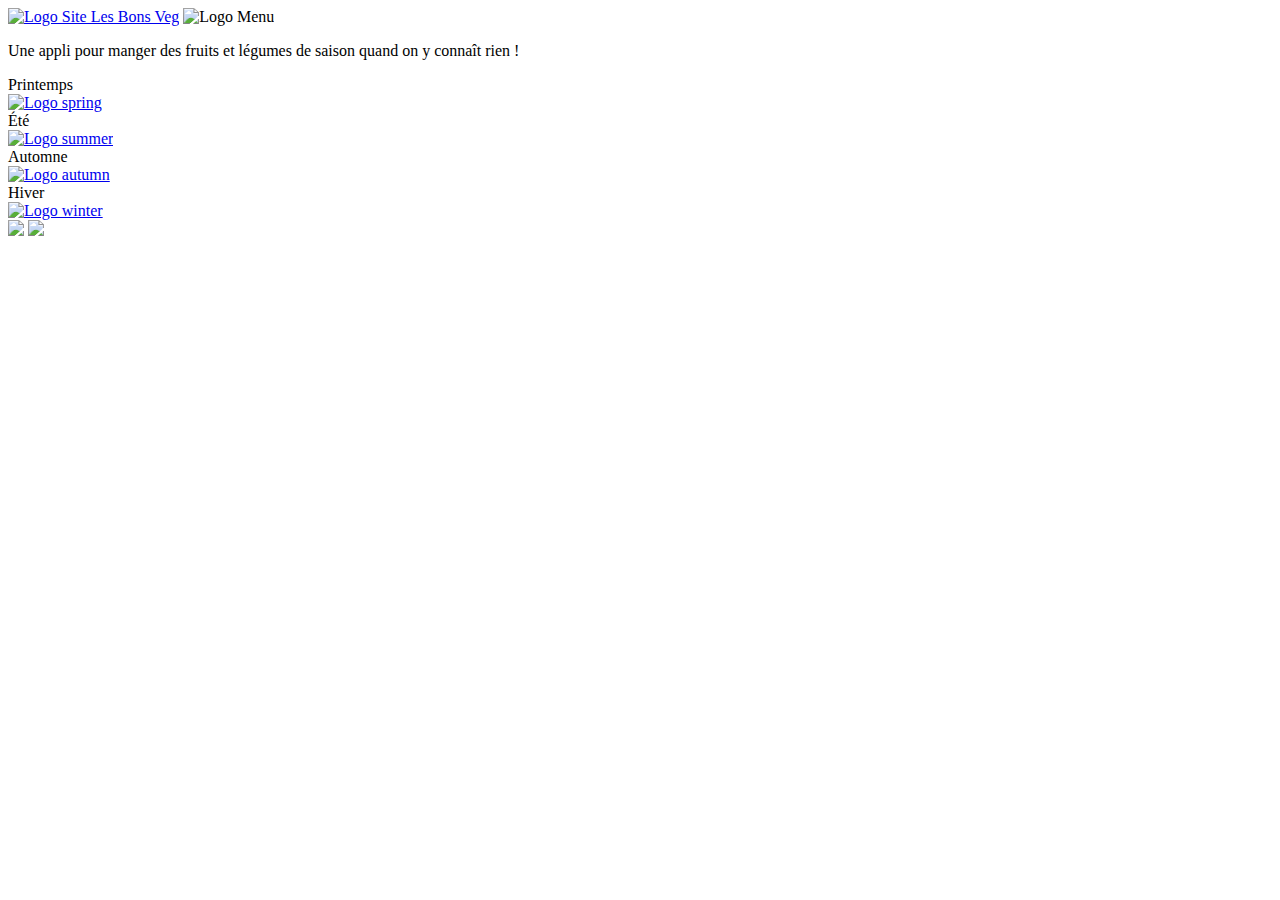
==== index.html @ d2da2776 "début projet les bons veg" ====
<!DOCTYPE html>
<html lang="fr">
  <head>
    <meta charset="UTF-8" />
    <meta name="viewport" content="width=device-width, initial-scale=1.0" />
    <link rel="stylesheet" href="sass/main.css" />
    <link rel="icon" type="image/svg+xml" href="icons/Logo Site.svg" />
    <title>Les Bons Veg</title>
  </head>
  <body>
    <header>
      <nav>
        <a href="index.html">
          <img
            src="icons/Logo Site.svg"
            alt="Logo Site Les Bons Veg"
            class="logo__site"
        /></a>
        <a
          ><img src="icons/Logo Menu.svg" alt="Logo Menu" class="logo__menu"
        /></a>
      </nav>
    </header>
    <main>
      <div class="presentation">
        <p>
          Une appli pour manger des fruits et légumes de saison quand on y
          connaît rien !
        </p>
      </div>
      <div class="container">
        <div>
          <div class="box box__one">
            Printemps
            <div>
              <a href="saisons.html"
                ><img src="icons/Logo spring.svg" alt="Logo spring"
              /></a>
            </div>
          </div>
        </div>
        <div class="box box__two">
          Été
          <div>
            <a href="saisons.html"
              ><img src="icons/Logo summer.svg" alt="Logo summer"
            /></a>
          </div>
        </div>
      </div>
      <div class="container container__bis">
        <div>
          <div class="box box__three">
            Automne
            <div>
              <a href="saisons.html"
                ><img src="icons/Logo autumn.svg" alt="Logo autumn"
              /></a>
            </div>
          </div>
        </div>
        <div class="box box__four">
          Hiver
          <div>
            <a href="saisons.html"
              ><img src="icons/Logo Winter.svg" alt="Logo winter"
            /></a>
          </div>
        </div>
      </div>
    </main>
    <footer>
      <a href="index.html"><img src="icons/Logo accueil.svg" /></a>
      <a href="lieux.html"><img src="icons/Logo adresses.svg" /></a>
    </footer>
  </body>
</html>
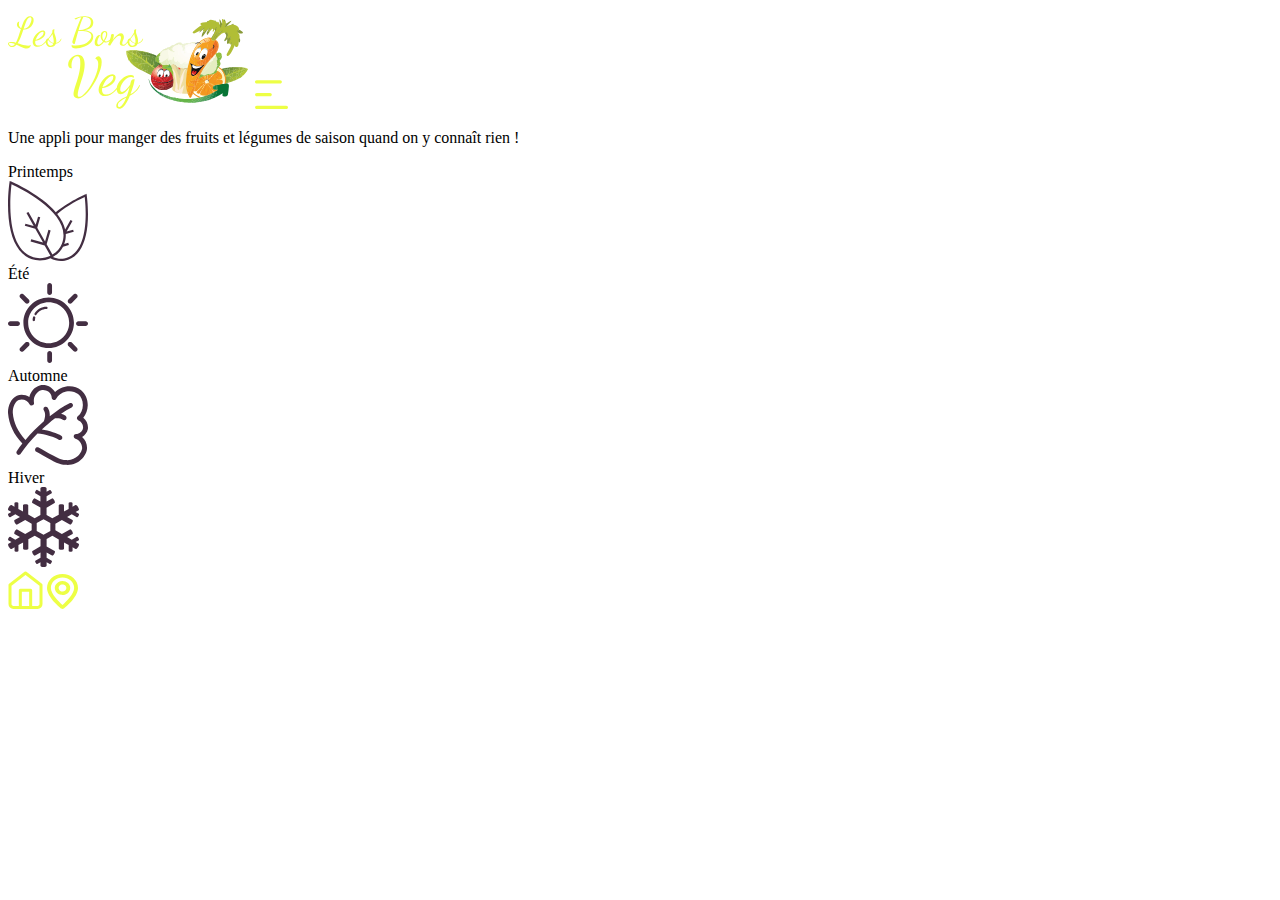
==== commit 802a6899: "début projet" ====
--- a/index.html
+++ b/index.html
@@ -5,7 +5,7 @@
     <meta name="viewport" content="width=device-width, initial-scale=1.0" />
     <link rel="stylesheet" href="sass/main.css" />
     <link rel="icon" type="image/svg+xml" href="icons/Logo Site.svg" />
-    <title>Les Bons Veg</title>
+    <title>Accueil - Les Bons Veg</title>
   </head>
   <body>
     <header>
--- a/sass/main.css
+++ b/sass/main.css
@@ -0,0 +1,166 @@
+/*Fonts*/
+@import url("https://fonts.googleapis.com/css2?family=Dancing+Script:wght@400..700&family=Mukta+Mahee:wght@200;300;400;500;600;700;800&display=swap");
+/* Pages */
+@media screen and (max-width: 728px) {
+  body {
+    width: 428px;
+    height: 926;
+  }
+  .presentation {
+    text-align: center;
+    color: var(--violet);
+    margin: 50px 30px;
+  }
+  .container {
+    display: flex;
+    flex-direction: row;
+    justify-content: center;
+    align-items: center;
+    gap: 25px;
+  }
+  .container__bis {
+    margin-top: 25px;
+    margin-bottom: 80px;
+  }
+  .box {
+    display: flex;
+    flex-direction: column;
+    align-items: center;
+    justify-content: center;
+    gap: 20px;
+    width: 145px;
+    height: 183px;
+    border-radius: 5px;
+    box-shadow: rgba(9, 30, 66, 0.25) 0px 4px 8px -2px, rgba(9, 30, 66, 0.08) 0px 0px 0px 1px;
+    font-family: var(--title-accueil-font);
+    font-weight: var(--title-accueil-font-weight);
+    font-size: var(--title-accueil-font-size);
+    color: var(--violet);
+  }
+  .box__one {
+    background-color: #bcf5cc;
+  }
+  .box__two {
+    background-color: #fceda2;
+  }
+  .box__three {
+    background-color: #f8be61;
+  }
+  .box__four {
+    background-color: #b6d6f2;
+  }
+}
+/* Modules */
+@media screen and (max-width: 728px) {
+  header {
+    background-color: #432e42;
+    height: 156px;
+  }
+  nav {
+    display: flex;
+    flex-direction: row;
+    justify-content: flex-end;
+    gap: 35px;
+  }
+  .logo__site {
+    display: flex;
+    margin-top: 30px;
+  }
+  .logo__menu {
+    display: flex;
+    margin-top: 20px;
+    margin-right: 30px;
+  }
+}
+@media screen and (max-width: 728px) {
+  footer {
+    background-color: var(--violet);
+    height: 74px;
+    display: flex;
+    flex-direction: row;
+    justify-content: center;
+    align-items: center;
+    gap: 70px;
+  }
+}
+@media screen and (max-width: 728px) {
+  * {
+    margin: 0;
+    padding: 0;
+    text-decoration: none;
+    list-style: none;
+  }
+  :root {
+    /*Design System*/
+    /*Colors*/
+    --background-color: #432e42;
+    --white: #ffffff;
+    --violet: #432e42;
+    --yellow: #edff45;
+    --pink: #b56fb2;
+    --linear: #432e42 #b56fb2;
+    /* Text configuration */
+    --body-font: "Mukta Mahee";
+    --body-font-weight: 500;
+    --body-font-size: 1.75rem;
+    --body-highlight-font: "Mukta Mahee";
+    --body-highlight-font-weight: 700;
+    --body-highlight-font-size: 1.5rem;
+    --h1-font: "Mukta Mahee";
+    --h1-font-weight: 600;
+    --h1-font-size: 2.5rem;
+    --h2-font: "Dancing Script";
+    --h2-font-weight: 500;
+    --h2-font-size: 2rem;
+    --h3-font: "Mukta Mahee";
+    --h3-font-weight: 500;
+    --h3-font-size: 1.125rem;
+    --title-accueil-font: "Dancing Script";
+    --title-accueil-font-weight: 500;
+    --title-accueil-font-size: 1.625rem;
+    --menu-font: "Mukta Mahee";
+    --menu-font-weight: 500;
+    --menu-font-size: 1.5rem;
+    --cta-font: "Mukta Mahee";
+    --cta-font-weight: 500;
+    --cta-font-size: 1.125rem;
+    --title-adresses-font: "Mukta Mahee";
+    --title-adresses-font-weight: 600;
+    --title-adresses-font-size: 2rem;
+    --adresses-font: "Mukta Mahee";
+    --adresses-font-weight: 500;
+    --adresses-font-size: 1.375rem;
+    --card-h1-font: "Dancing Script";
+    --card-h1-font-weight: 700;
+    --card-h1-font-size: 2.5rem;
+    --card-h2-font: "Mukta Mahee";
+    --card-h2-font-weight: 700;
+    --card-h2-font-size: 1.375rem;
+    --card-h3-font: "Mukta Mahee";
+    --card-h3-font-weight: 700;
+    --card-h3-font-size: 1rem;
+    --card-number-font: "Mukta Mahee";
+    --card-number-font-weight: 700;
+    --card-number-font-size: 1.5rem;
+  }
+  body {
+    background-color: var(--white);
+    font-family: var(--body-font);
+    font-weight: var(--body-font-weight);
+    font-size: var(--body-font-size);
+    color: var(--violet);
+  }
+  h1 {
+    font-family: var(--h1-font);
+    font-weight: var(--h1-font-weight);
+    font-size: var(--h1-font-size);
+    color: var(--violet);
+  }
+  body,
+  h1,
+  h2,
+  h3 {
+    font-style: normal;
+    line-height: normal;
+  }
+}/*# sourceMappingURL=main.css.map */